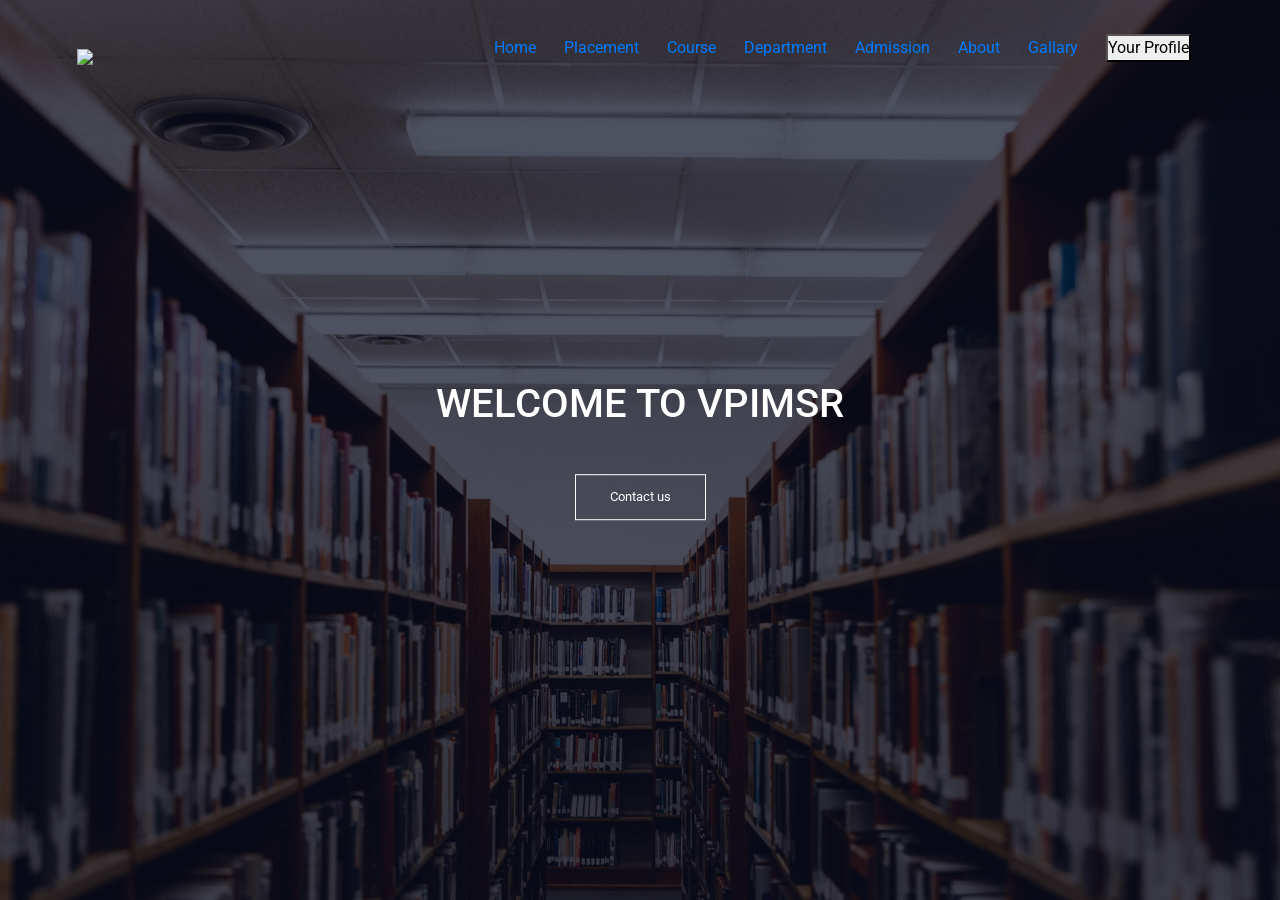
==== index.html @ 70b124fe ".added plus .modified" ====
<!DOCTYPE html>
<html lang="en">

<head>


    <meta charset="UTF-8">
    <meta http-equiv="X-UA-Compatible" content="IE=edge">
    <meta name="viewport" content="width=device-width, initial-scale=1.0">

    <!-- Bootstrape -->
    <link rel="stylesheet" href="https://cdn.jsdelivr.net/npm/bootstrap@4.0.0/dist/css/bootstrap.min.css"
        integrity="sha384-Gn5384xqQ1aoWXA+058RXPxPg6fy4IWvTNh0E263XmFcJlSAwiGgFAW/dAiS6JXm" crossorigin="anonymous">

    <!-- Google Fonts -->
    <link
        href="https://fonts.googleapis.com/css2?family=DM+Sans:wght@400;700&family=Forum&family=Roboto:wght@300;400;700&display=swap"
        rel="stylesheet">
    <link rel="preconnect" href="https://fonts.gstatic.com" crossorigin>
    <link rel="preconnect" href="https://fonts.googleapis.com">

</head>
<title>http://www.vpimsr.edu.in/</title>
<link rel="stylesheet" href="CSS.css">
</head>

<body>
    <section class="header">
        <nav>
            <a href="http://www.vpimsr.edu.in/"> <img src="src/logo.png"> </a>
            <div class="nav-links">
                <ul>
                    <li><a href="#Home">Home</a></li>
                    <li><a href="#Placement">Placement</a></li>
                    <li><a href="#Courses">Course</a></li>
                    <li><a href="#Department">Department</a></li>
                    <li><a href="#Admission">Admission</a></li>
                    <li><a href="#About">About</a></li>
                    <li><a href="#Gallary">Gallary</a></li>
                    <li><button type="button">Your Profile</button></li>
                </ul>
            </div>
        </nav>
        <div class="txt-container">
            <h1>WELCOME TO VPIMSR </h1>
            <div class="contact-container">
                <a href="" class="contact-btn">Contact us</a>
            </div>
        </div>

    </section>
</body>

</html>
---- CSS.css ----
*{
    margin : 0;
    padding: 0;
    text-decoration: none;
    list-style: none;
    box-sizing: border-box;
    font-family: 'Roboto', sans-serif;
}
.header{
    min-height: 100vh;
    width: 100%;
    background-image: linear-gradient(rgba(4,9,30,0.7), rgba(4,9,30,0.7)), url(src/Baground-image-1.jpg);
    background-position: center;
    background-size: cover;
    position: relative;
}
nav{
    display: flex;
    padding: 2% 6%;
    justify-content: space-between;
    align-items: center;
}
nav img{
    width: 100px;
}
.navlinks{
    flex: 1;
    text-align: right;
}
.nav-links ul li{
    display: inline-block;
    padding: 8px 12px;
    position: relative;
}
.nav-links ul li::after{
    content: '';
    width: 0%;
    height: 2px;
    background: #f44336 ;
    display: block;
    margin: auto;
    transition: 0.5s;
}
.nav-links ul li:hover::after{
    width: 100%;
}
.txt-container{
    
    text-align: center;
    width: 90%;
    color: #fff;
    position: absolute;
    top: 50%;
    left: 50%;
    transform: translate(-50%,-50%);
}
/* .txt-container::after{
    content:'';
    width: 10%;
    height: 3px;
    background: black;
    display: block;
    margin: auto;
    transition: 0.5 sec;
} */
.contact-btn{
    display: inline-block;
    text-decoration: none;
    color: #fff;
    border: 1px solid #fff;
    padding: 12px 34px;
    font-size: 13px;
    background: transparent;
    cursor: pointer;
}
.contact-container{

    width: 100%;
    margin-top: 4% ;
}
.contact-btn:hover{
    border: 1px solid rgb(192, 192, 192);
    text-decoration: none;
    transition: 0.4s;
    color: rgb(192, 192, 192);   
}
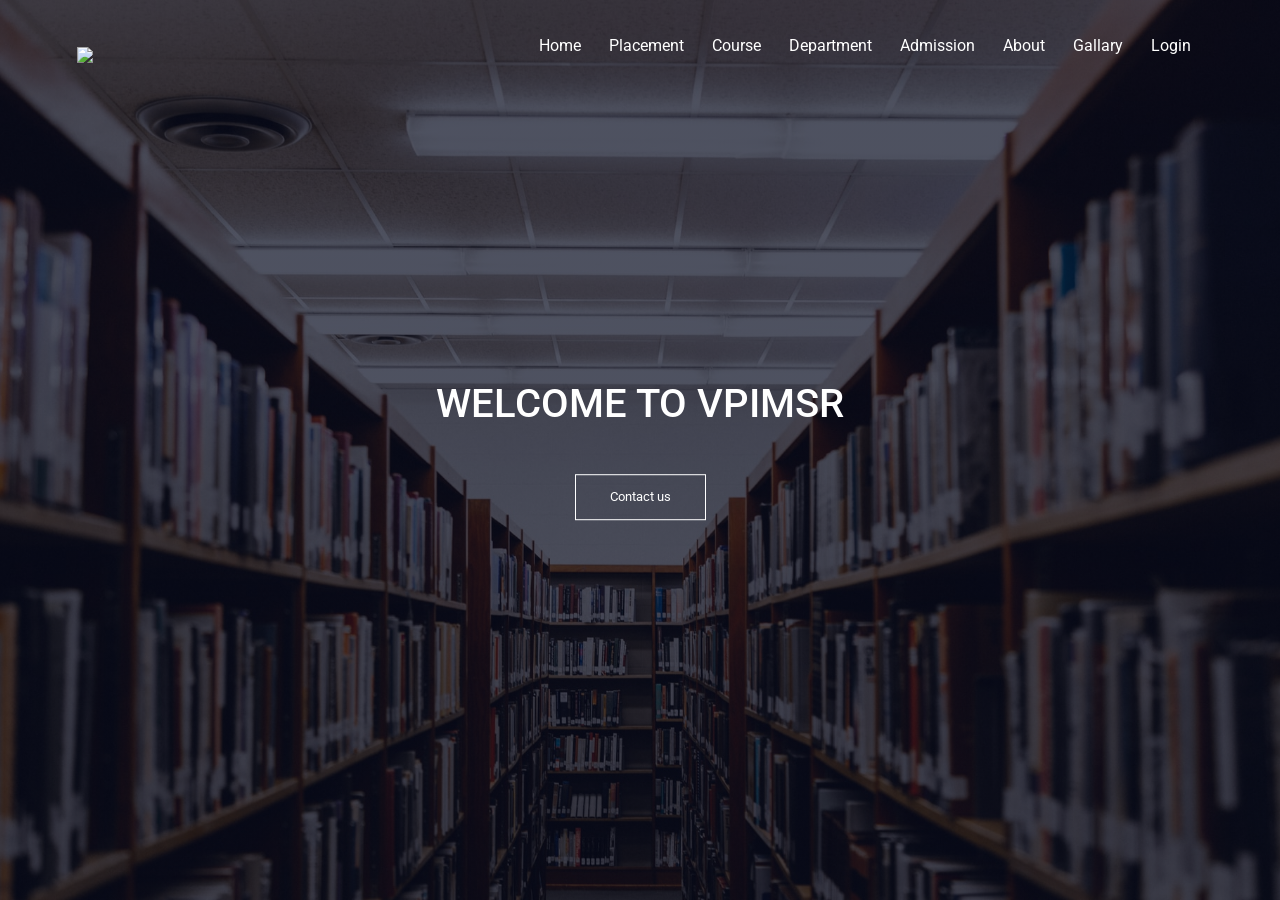
==== commit d041a930: ".modified" ====
--- a/index.html
+++ b/index.html
@@ -18,6 +18,9 @@
         rel="stylesheet">
     <link rel="preconnect" href="https://fonts.gstatic.com" crossorigin>
     <link rel="preconnect" href="https://fonts.googleapis.com">
+    <!-- Pure Css Links-->
+    <link rel="stylesheet" href="Responsive.css">
+    <link rel="stylesheet" href="CSS.css">
 
 </head>
 <title>http://www.vpimsr.edu.in/</title>
@@ -37,7 +40,7 @@
                     <li><a href="#Admission">Admission</a></li>
                     <li><a href="#About">About</a></li>
                     <li><a href="#Gallary">Gallary</a></li>
-                    <li><button type="button">Your Profile</button></li>
+                    <li><button type="button">Login</button></li>
                 </ul>
             </div>
         </nav>
--- a/Responsive.css
+++ b/Responsive.css
@@ -0,0 +1,5 @@
+@media(max-width: 768px){
+    .txt-container h1{
+        font-size: 18px;
+    }
+}
--- a/CSS.css
+++ b/CSS.css
@@ -5,6 +5,10 @@
     list-style: none;
     box-sizing: border-box;
     font-family: 'Roboto', sans-serif;
+}
+:root {
+    --gray: #525e75;
+    --gold: #e7b147;
 }
 .header{
     min-height: 100vh;
@@ -36,7 +40,7 @@
     content: '';
     width: 0%;
     height: 2px;
-    background: #f44336 ;
+    background: var(--gold) ;
     display: block;
     margin: auto;
     transition: 0.5s;
@@ -54,15 +58,6 @@
     left: 50%;
     transform: translate(-50%,-50%);
 }
-/* .txt-container::after{
-    content:'';
-    width: 10%;
-    height: 3px;
-    background: black;
-    display: block;
-    margin: auto;
-    transition: 0.5 sec;
-} */
 .contact-btn{
     display: inline-block;
     text-decoration: none;
@@ -83,4 +78,18 @@
     text-decoration: none;
     transition: 0.4s;
     color: rgb(192, 192, 192);   
+}
+.nav-links ul li a{
+    color: #fff;
+    text-decoration: none;
+}
+.nav-links ul li button{
+    background: transparent;
+    border: none;
+    color: #fff;
+    transition: 0.5s;
+}
+.nav-links ul li button:hover{
+    color: var(--gold);
+    cursor: pointer;
 }
--- a/CSS.css
+++ b/CSS.css
@@ -5,6 +5,10 @@
     list-style: none;
     box-sizing: border-box;
     font-family: 'Roboto', sans-serif;
+}
+:root {
+    --gray: #525e75;
+    --gold: #e7b147;
 }
 .header{
     min-height: 100vh;
@@ -36,7 +40,7 @@
     content: '';
     width: 0%;
     height: 2px;
-    background: #f44336 ;
+    background: var(--gold) ;
     display: block;
     margin: auto;
     transition: 0.5s;
@@ -54,15 +58,6 @@
     left: 50%;
     transform: translate(-50%,-50%);
 }
-/* .txt-container::after{
-    content:'';
-    width: 10%;
-    height: 3px;
-    background: black;
-    display: block;
-    margin: auto;
-    transition: 0.5 sec;
-} */
 .contact-btn{
     display: inline-block;
     text-decoration: none;
@@ -83,4 +78,18 @@
     text-decoration: none;
     transition: 0.4s;
     color: rgb(192, 192, 192);   
+}
+.nav-links ul li a{
+    color: #fff;
+    text-decoration: none;
+}
+.nav-links ul li button{
+    background: transparent;
+    border: none;
+    color: #fff;
+    transition: 0.5s;
+}
+.nav-links ul li button:hover{
+    color: var(--gold);
+    cursor: pointer;
 }
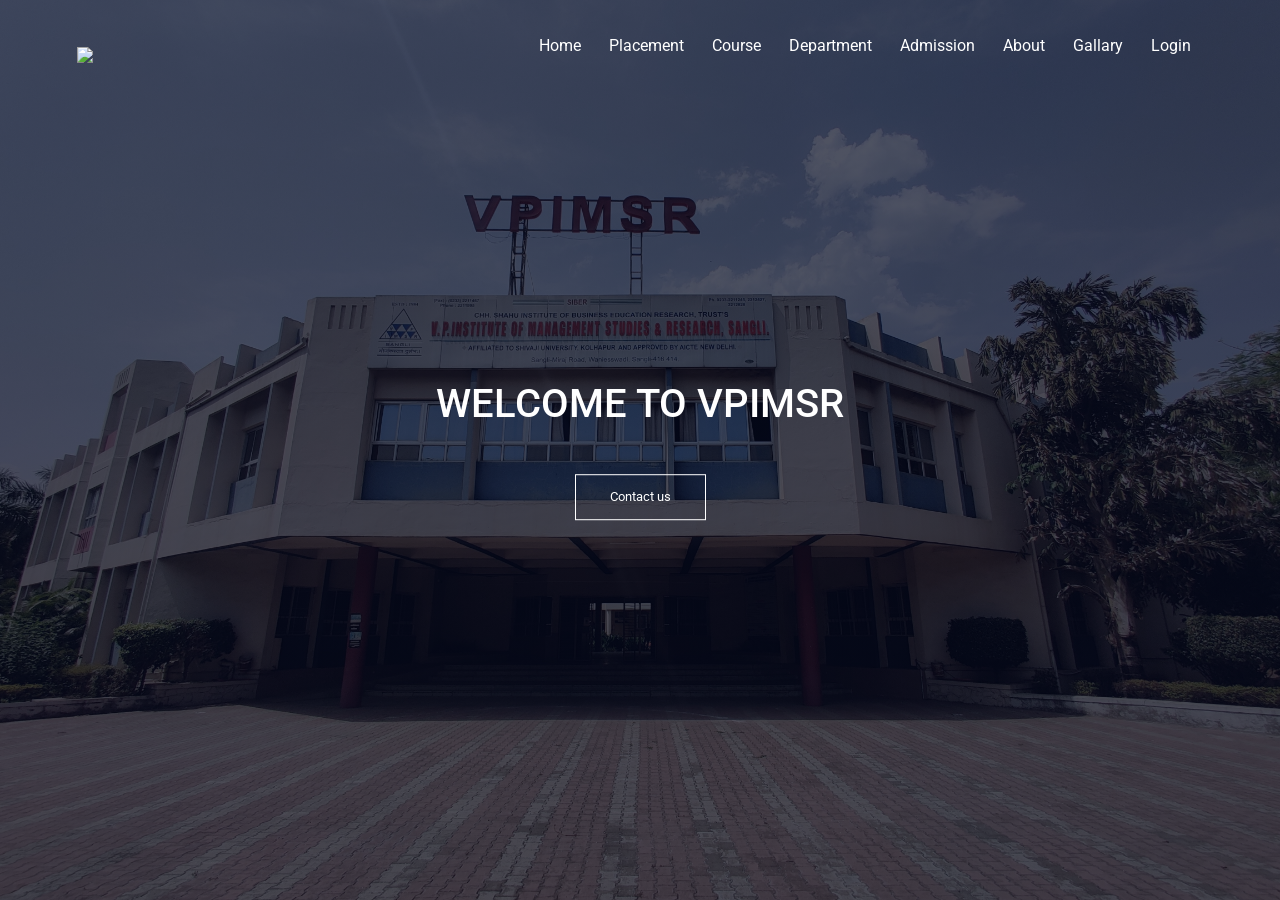
==== commit 96ef494f: ".modified the CSS.css and Responsive.css file and also added one html file and images" ====
--- a/index.html
+++ b/index.html
@@ -18,9 +18,13 @@
         rel="stylesheet">
     <link rel="preconnect" href="https://fonts.gstatic.com" crossorigin>
     <link rel="preconnect" href="https://fonts.googleapis.com">
+
+    <!-- Font Awesome Link-->
+    <link rel="stylesheet" href="https://cdn.jsdelivr.net/npm/@fortawesome/fontawesome-free@5.15.4/css/fontawesome.min.css">
+
     <!-- Pure Css Links-->
     <link rel="stylesheet" href="Responsive.css">
-    <link rel="stylesheet" href="CSS.css">
+    <link rel="stylesheet" href="css-file/Css.css">
 
 </head>
 <title>http://www.vpimsr.edu.in/</title>
@@ -40,7 +44,7 @@
                     <li><a href="#Admission">Admission</a></li>
                     <li><a href="#About">About</a></li>
                     <li><a href="#Gallary">Gallary</a></li>
-                    <li><button type="button">Login</button></li>
+                    <li><button type="button" id="login-btn">Login</button></li>
                 </ul>
             </div>
         </nav>
--- a/Responsive.css
+++ b/Responsive.css
@@ -1,5 +1,23 @@
+:root {
+    --gray: #525e75;
+    --gold: #e7b147;
+}
+
 @media(max-width: 768px){
     .txt-container h1{
         font-size: 18px;
     }
+    .nav-links ul li{
+        display: block;
+    }
+    .nav-links{
+        position:absolute;
+        background: var(--gray);
+        height: 100vh;
+        width: 140px;
+        top: 0;
+        right: 0;
+        text-align: left;
+        z-index: 2;
+    }
 }
--- a/CSS.css
+++ b/CSS.css
@@ -13,7 +13,7 @@
 .header{
     min-height: 100vh;
     width: 100%;
-    background-image: linear-gradient(rgba(4,9,30,0.7), rgba(4,9,30,0.7)), url(src/Baground-image-1.jpg);
+    background-image: linear-gradient(rgba(4,9,30,0.7), rgba(4,9,30,0.7)), url(src/img-2.jpg);
     background-position: center;
     background-size: cover;
     position: relative;
@@ -74,10 +74,10 @@
     margin-top: 4% ;
 }
 .contact-btn:hover{
-    border: 1px solid rgb(192, 192, 192);
+    border: 1px solid var(--gold);
     text-decoration: none;
-    transition: 0.4s;
-    color: rgb(192, 192, 192);   
+    transition: 0.5s;
+    color: var(--gold);   
 }
 .nav-links ul li a{
     color: #fff;
